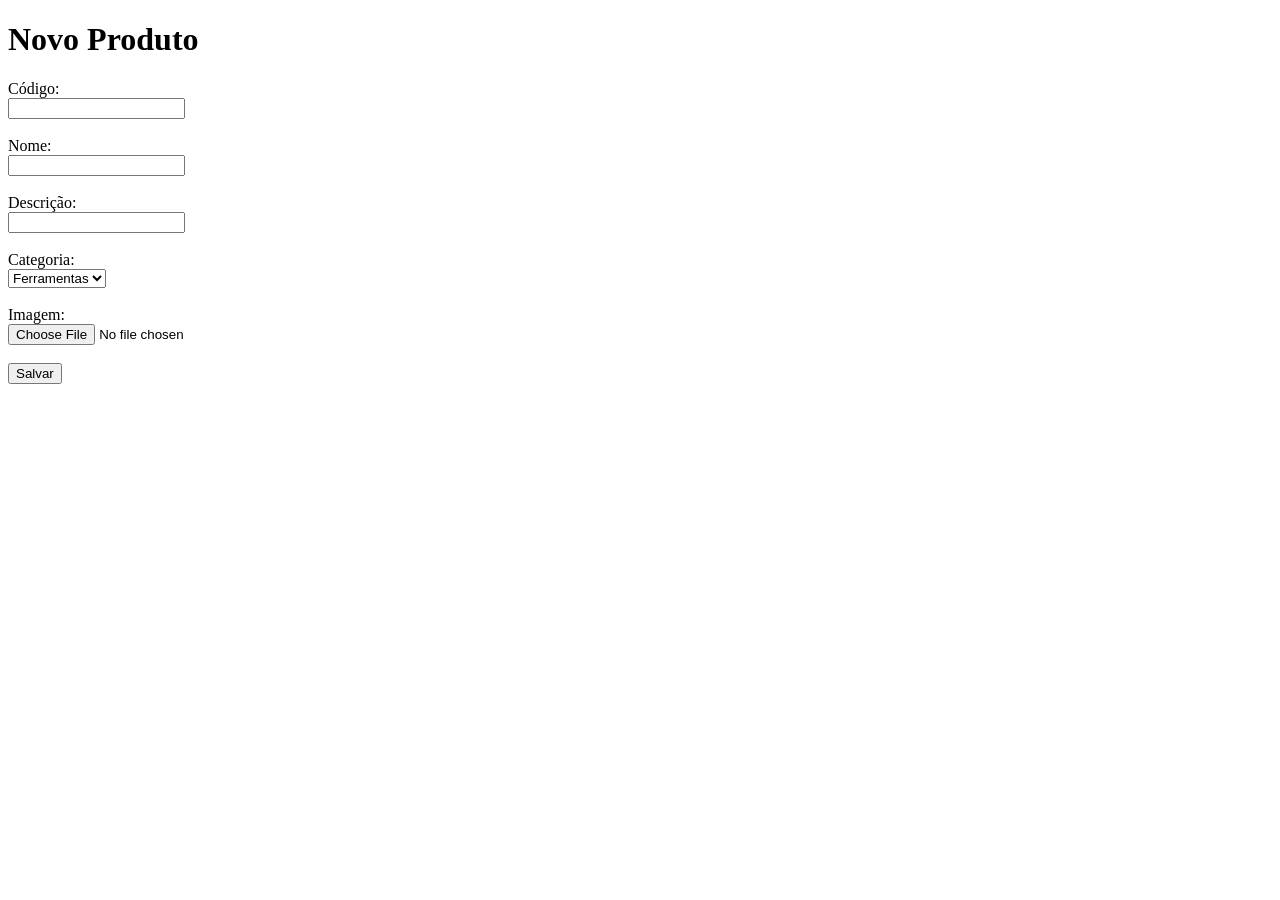
==== templates/cadastrar.html @ e73d3ecf ":tada: commit inicial" ====
<!DOCTYPE html>
<html>

<head>
    <title>Cadastrar Produto</title>
</head>

<body>

    <h1>Novo Produto</h1>

    <form method="POST" enctype="multipart/form-data">

        <label>Código:</label><br>
        <input type="text" name="codigo"><br><br>

        <label>Nome:</label><br>
        <input type="text" name="nome"><br><br>

        <label>Descrição:</label><br>
        <input type="text" name="descricao"><br><br>

        <label>Categoria:</label><br>

        <select name="categoria">

            <option>Ferramentas</option>
            <option>Peças</option>
            <option>Eletrônicos</option>
            <option>Escritório</option>

        </select>

        <br><br>

        <label>Imagem:</label><br>
        <input type="file" name="imagem"><br><br>

        <button type="submit">
            Salvar
        </button>

    </form>

</body>

</html>
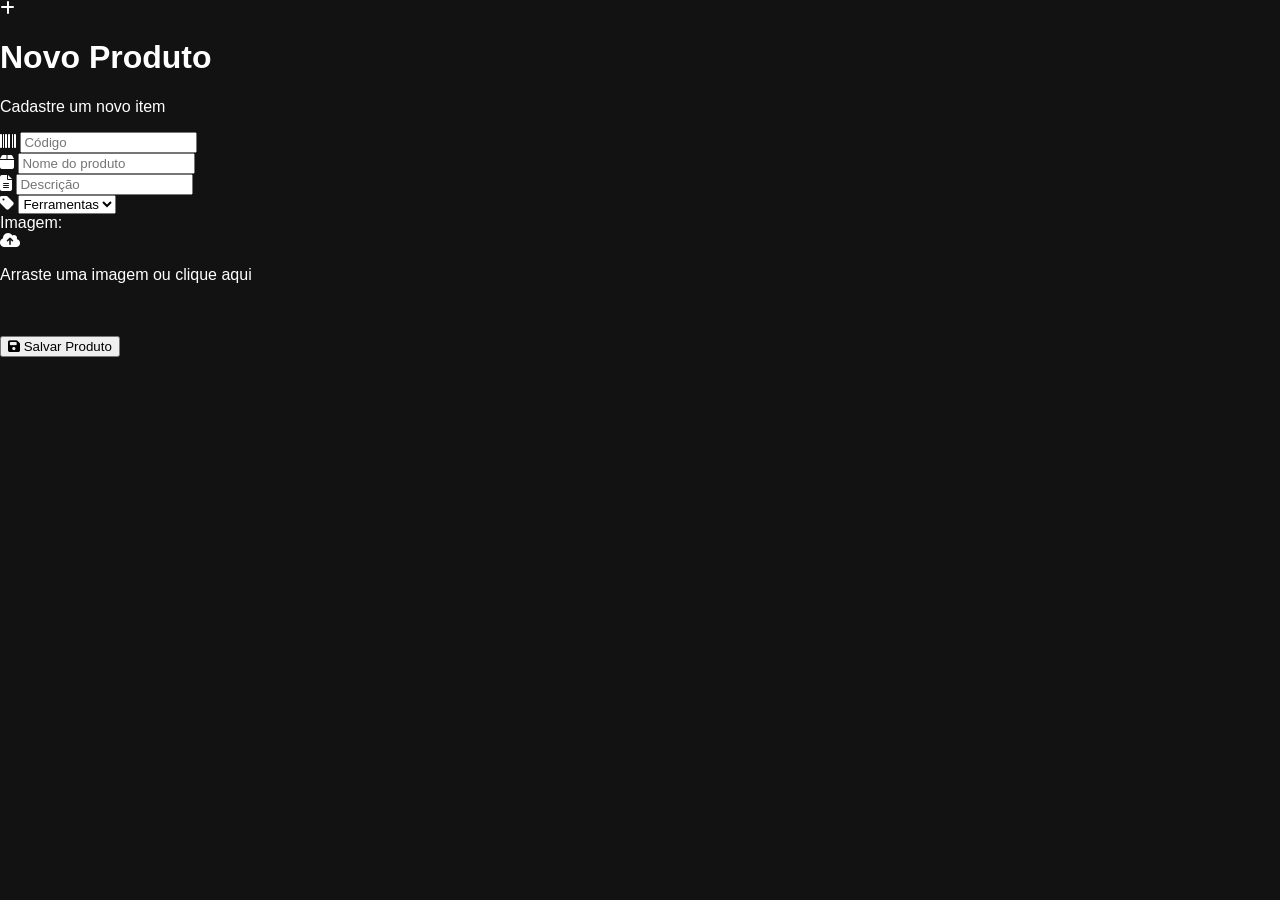
==== commit 104d9aee: "Atualização do projeto" ====
--- a/templates/cadastrar.html
+++ b/templates/cadastrar.html
@@ -2,45 +2,257 @@
 <html>
 
 <head>
+
     <title>Cadastrar Produto</title>
+
+    <link rel="stylesheet" href="/static/style.css">
+
+    <link rel="stylesheet"
+    href="https://cdnjs.cloudflare.com/ajax/libs/font-awesome/6.5.1/css/all.min.css">
+
 </head>
 
-<body>
-
-    <h1>Novo Produto</h1>
-
-    <form method="POST" enctype="multipart/form-data">
-
-        <label>Código:</label><br>
-        <input type="text" name="codigo"><br><br>
-
-        <label>Nome:</label><br>
-        <input type="text" name="nome"><br><br>
-
-        <label>Descrição:</label><br>
-        <input type="text" name="descricao"><br><br>
-
-        <label>Categoria:</label><br>
-
-        <select name="categoria">
-
-            <option>Ferramentas</option>
-            <option>Peças</option>
-            <option>Eletrônicos</option>
-            <option>Escritório</option>
-
-        </select>
-
-        <br><br>
-
-        <label>Imagem:</label><br>
-        <input type="file" name="imagem"><br><br>
-
-        <button type="submit">
-            Salvar
-        </button>
-
-    </form>
+<body class="login-body">
+
+    <div class="login-box">
+
+        <div class="login-logo">
+            <i class="fa-solid fa-plus"></i>
+        </div>
+
+        <h1>Novo Produto</h1>
+
+        <p class="subtitulo">
+            Cadastre um novo item
+        </p>
+
+        <form method="POST" enctype="multipart/form-data">
+
+            <!-- CÓDIGO -->
+
+            <div class="input-group">
+
+                <i class="fa-solid fa-barcode"></i>
+
+                <input
+                    type="text"
+                    name="codigo"
+                    placeholder="Código">
+
+            </div>
+
+            <!-- NOME -->
+
+            <div class="input-group">
+
+                <i class="fa-solid fa-box"></i>
+
+                <input
+                    type="text"
+                    name="nome"
+                    placeholder="Nome do produto">
+
+            </div>
+
+            <!-- DESCRIÇÃO -->
+
+            <div class="input-group">
+
+                <i class="fa-solid fa-file-lines"></i>
+
+                <input
+                    type="text"
+                    name="descricao"
+                    placeholder="Descrição">
+
+            </div>
+
+            <!-- CATEGORIA -->
+
+            <div class="input-group">
+
+                <i class="fa-solid fa-tag"></i>
+
+                <select name="categoria">
+
+                    <option>Ferramentas</option>
+                    <option>Peças</option>
+                    <option>Eletrônicos</option>
+                    <option>Escritório</option>
+
+                </select>
+
+            </div>
+
+            <!-- UPLOAD -->
+
+            <label class="upload-label">
+                Imagem:
+            </label>
+
+            <div
+                class="upload-area"
+                id="uploadArea">
+
+                <i class="fa-solid fa-cloud-arrow-up"></i>
+
+                <p>
+                    Arraste uma imagem
+                    ou clique aqui
+                </p>
+
+                <input
+                    type="file"
+                    name="imagem"
+                    id="imagemInput"
+                    accept="image/*"
+                    hidden>
+
+            </div>
+
+            <!-- PREVIEW -->
+
+            <img
+                id="preview"
+                style="
+                    width:220px;
+                    height:220px;
+                    margin-top:20px;
+                    border-radius:15px;
+                    display:none;
+                    object-fit:cover;
+                    box-shadow:0px 5px 20px rgba(0,0,0,0.4);
+                ">
+
+            <br><br>
+
+            <!-- BOTÃO -->
+
+            <button type="submit">
+
+                <i class="fa-solid fa-floppy-disk"></i>
+                Salvar Produto
+
+            </button>
+
+        </form>
+
+    </div>
+
+    <!-- SCRIPT -->
+
+    <script>
+
+        const uploadArea =
+            document.getElementById(
+                "uploadArea"
+            )
+
+        const inputImagem =
+            document.getElementById(
+                "imagemInput"
+            )
+
+        const preview =
+            document.getElementById(
+                "preview"
+            )
+
+        /* CLICK */
+
+        uploadArea.addEventListener(
+            "click",
+
+            () => {
+
+                inputImagem.click()
+
+            }
+        )
+
+        /* CHANGE */
+
+        inputImagem.addEventListener(
+            "change",
+
+            mostrarPreview
+        )
+
+        /* DRAG */
+
+        uploadArea.addEventListener(
+            "dragover",
+
+            (e) => {
+
+                e.preventDefault()
+
+                uploadArea.classList.add(
+                    "drag"
+                )
+
+            }
+        )
+
+        uploadArea.addEventListener(
+            "dragleave",
+
+            () => {
+
+                uploadArea.classList.remove(
+                    "drag"
+                )
+
+            }
+        )
+
+        uploadArea.addEventListener(
+            "drop",
+
+            (e) => {
+
+                e.preventDefault()
+
+                uploadArea.classList.remove(
+                    "drag"
+                )
+
+                inputImagem.files =
+                    e.dataTransfer.files
+
+                mostrarPreview()
+
+            }
+        )
+
+        /* PREVIEW */
+
+        function mostrarPreview(){
+
+            const arquivo =
+                inputImagem.files[0]
+
+            if(arquivo){
+
+                const reader =
+                    new FileReader()
+
+                reader.onload = function(e){
+
+                    preview.src =
+                        e.target.result
+
+                    preview.style.display =
+                        "block"
+                }
+
+                reader.readAsDataURL(
+                    arquivo
+                )
+            }
+        }
+
+    </script>
 
 </body>
 
--- a/static/style.css
+++ b/static/style.css
@@ -0,0 +1,896 @@
+body{
+    font-family: Arial, Helvetica, sans-serif;
+    background-color: #121212;
+    color: white;
+    margin: 0;
+    padding: 0;
+}
+
+/* TOPO */
+
+.topo{
+    background-color: #1e1e1e;
+    padding: 20px 40px;
+    border-radius: 15px;
+    margin: 25px;
+
+    display: flex;
+    justify-content: space-between;
+    align-items: center;
+
+    box-shadow: 0px 4px 15px rgba(0,0,0,0.4);
+}
+
+.topo h1{
+    margin: 0;
+    color: white;
+    font-size: 32px;
+}
+
+/* BOTÕES DO TOPO */
+
+.acoes-topo{
+    display: flex;
+    align-items: center;
+    gap: 15px;
+}
+
+/* BOTÕES */
+
+.botao,
+.botao-topo{
+    background-color: #007bff;
+    color: white;
+    padding: 14px 26px;
+    border-radius: 12px;
+    text-decoration: none;
+    transition: all 0.3s ease;
+    font-weight: bold;
+
+    display: inline-flex;
+    align-items: center;
+    justify-content: center;
+    gap: 10px;
+
+    border: none;
+    cursor: pointer;
+}
+
+.botao:hover,
+.botao-topo:hover{
+    background-color: #0056b3;
+    transform: scale(1.05);
+}
+
+.sair{
+    background-color: #dc3545;
+}
+
+.sair:hover{
+    background-color: #b02a37;
+}
+
+/* BOTÃO DELETAR */
+
+.deletar{
+    background-color: #dc3545;
+    margin-top: 12px;
+}
+
+.deletar:hover{
+    background-color: #b02a37;
+}
+
+/* FILTROS */
+
+.filtros{
+    display: flex;
+    justify-content: center;
+    flex-wrap: wrap;
+    margin-bottom: 40px;
+}
+
+.filtro-btn{
+    background-color: #1f1f1f;
+    color: white;
+    padding: 14px 26px;
+    border-radius: 12px;
+    text-decoration: none;
+    border: 1px solid #333;
+    transition: all 0.3s ease;
+
+    display: flex;
+    align-items: center;
+    gap: 10px;
+
+    margin: 10px;
+}
+
+.filtro-btn:hover{
+    background-color: #007bff;
+    transform: scale(1.05);
+}
+
+/* PESQUISA */
+
+.barra-pesquisa{
+    text-align: center;
+    margin-bottom: 40px;
+}
+
+.barra-pesquisa input{
+    width: 320px;
+    padding: 12px;
+    border-radius: 10px;
+    border: none;
+    background-color: #2a2a2a;
+    color: white;
+    outline: none;
+}
+
+.barra-pesquisa input::placeholder{
+    color: #999;
+}
+
+.barra-pesquisa button{
+    padding: 12px 18px;
+    border: none;
+    border-radius: 10px;
+    background-color: #007bff;
+    color: white;
+    cursor: pointer;
+    transition: all 0.3s ease;
+    font-weight: bold;
+}
+
+.barra-pesquisa button:hover{
+    background-color: #0056b3;
+    transform: scale(1.05);
+}
+
+/* PRODUTOS */
+
+.container{
+    display: flex;
+    flex-wrap: wrap;
+    gap: 25px;
+    justify-content: center;
+    padding: 20px;
+}
+
+.card{
+    background: #1e1e1e;
+    width: 260px;
+    min-height: 430px;
+    border-radius: 18px;
+    padding: 18px;
+    box-shadow: 0px 4px 15px rgba(0,0,0,0.4);
+    text-align: center;
+
+    transition: all 0.3s ease;
+
+    position: relative;
+    overflow: hidden;
+}
+
+.card:hover{
+    transform: translateY(-10px);
+    box-shadow:
+        0px 0px 20px rgba(0,123,255,0.3),
+        0px 10px 30px rgba(0,0,0,0.5);
+
+    border: 1px solid rgba(0,123,255,0.5);
+}
+
+.card::before{
+    content: "";
+
+    position: absolute;
+
+    top: -50%;
+    left: -50%;
+
+    width: 200%;
+    height: 200%;
+
+    background: linear-gradient(
+        45deg,
+        transparent,
+        rgba(255,255,255,0.08),
+        transparent
+    );
+
+    transform: rotate(25deg);
+
+    transition: 0.7s;
+
+    opacity: 0;
+}
+
+.card:hover::before{
+    opacity: 1;
+
+    animation: brilho 1.5s linear;
+}
+
+@keyframes brilho{
+
+    0%{
+        transform:
+            translateX(-100%)
+            rotate(25deg);
+    }
+
+    100%{
+        transform:
+            translateX(100%)
+            rotate(25deg);
+    }
+}
+
+.card img{
+    width: 100%;
+    height: 200px;
+    object-fit: cover;
+    border-radius: 12px;
+
+    transition: all 0.3s ease;
+}
+
+.card:hover img{
+    transform: scale(1.03);
+}
+
+.card h3{
+    color: white;
+    margin-top: 15px;
+    font-size: 24px;
+}
+
+.card p{
+    color: #cccccc;
+    line-height: 1.5;
+}
+
+/* FAVORITO */
+
+.favorito-btn{
+    position: absolute;
+    top: 15px;
+    right: 15px;
+
+    width: 45px;
+    height: 45px;
+
+    border: none;
+    border-radius: 50%;
+
+    background: rgba(0,0,0,0.5);
+
+    color: white;
+
+    cursor: pointer;
+
+    font-size: 18px;
+
+    transition: 0.3s;
+
+    z-index: 10;
+}
+
+.favorito-btn.ativo{
+    background: #ff004c;
+    color: white;
+}
+.favorito-btn{
+    display: flex;
+    align-items: center;
+    justify-content: center;
+
+    text-decoration: none;
+}
+
+.favorito-btn:hover{
+    transform: scale(1.1);
+}
+
+.favorito-btn.ativo{
+    background: #ff004c;
+    color: white;
+}
+
+/* LINK DO PRODUTO */
+
+.produto-link{
+    text-decoration: none;
+    color: white;
+    display: block;
+}
+
+/* DASHBOARD */
+
+.dashboard{
+    display: flex;
+    justify-content: center;
+    gap: 25px;
+
+    flex-wrap: wrap;
+
+    margin-bottom: 40px;
+}
+
+.dash-card{
+    width: 220px;
+
+    padding: 25px;
+
+    border-radius: 20px;
+
+    background: linear-gradient(
+        135deg,
+        rgba(0,123,255,0.15),
+        rgba(255,255,255,0.05)
+    );
+
+    border: 1px solid rgba(255,255,255,0.1);
+
+    text-align: center;
+
+    transition: 0.3s;
+
+    box-shadow: 0px 5px 20px rgba(0,0,0,0.3);
+}
+
+.dash-card:hover{
+    transform: translateY(-8px) scale(1.03);
+
+    box-shadow:
+        0px 10px 30px rgba(0,123,255,0.3);
+}
+
+.dash-card i{
+    font-size: 40px;
+
+    color: #007bff;
+
+    margin-bottom: 15px;
+}
+
+.dash-card h2{
+    font-size: 35px;
+
+    margin: 0;
+
+    color: white;
+}
+
+.dash-card p{
+    color: #aaa;
+
+    margin-top: 10px;
+
+    font-size: 18px;
+}
+
+/* ESTATÍSTICAS */
+
+.estatisticas{
+    display: flex;
+    gap: 20px;
+    margin: 30px 20px;
+    flex-wrap: wrap;
+}
+
+.estatistica-card{
+    background: #111827;
+    padding: 20px;
+    border-radius: 20px;
+    display: flex;
+    align-items: center;
+    gap: 15px;
+    min-width: 250px;
+    color: white;
+}
+
+.estatistica-card i{
+    font-size: 30px;
+    color: #0d6efd;
+}
+
+.estatistica-card h3{
+    margin: 0;
+    font-size: 24px;
+}
+
+.estatistica-card p{
+    margin: 0;
+    opacity: 0.8;
+}
+
+/* SIDEBAR */
+
+.sidebar{
+    width: 80px;
+
+    height: 100vh;
+
+    position: fixed;
+
+    left: 0;
+    top: 0;
+
+    background: #0f172a;
+
+    padding-top: 90px;
+
+    overflow: hidden;
+
+    transition: 0.3s;
+
+    z-index: 999;
+}
+
+.sidebar.active{
+    width: 250px;
+}
+
+.sidebar h2{
+    opacity: 0;
+    transition: 0.3s;
+    white-space: nowrap;
+}
+
+.sidebar.active h2{
+    opacity: 1;
+}
+
+.sidebar a{
+    display: flex;
+    align-items: center;
+
+    gap: 15px;
+
+    color: #ccc;
+
+    text-decoration: none;
+
+    padding: 18px;
+
+    transition: 0.3s;
+
+    white-space: nowrap;
+}
+
+.sidebar a:hover{
+    background: #007bff;
+    color: white;
+}
+
+.sidebar span{
+    opacity: 1;
+    transition: 0.2s;
+}
+
+.sidebar:not(.active) span{
+    display: none;
+}
+
+.sidebar:not(.active) a{
+    justify-content: center;
+}
+
+/* CONTEÚDO */
+
+.conteudo{
+    margin-left: 90px;
+    transition: 0.3s;
+}
+
+.sidebar.active ~ .conteudo{
+    margin-left: 260px;
+}
+
+/* BOTÃO MENU */
+
+.menu-btn{
+    position: fixed;
+
+    top: 20px;
+    left: 20px;
+
+    z-index: 1000;
+
+    background: #007bff;
+    color: white;
+
+    border: none;
+
+    width: 50px;
+    height: 50px;
+
+    border-radius: 12px;
+
+    cursor: pointer;
+
+    font-size: 20px;
+
+    transition: 0.3s;
+}
+
+.menu-btn:hover{
+    background: #0056b3;
+}
+
+/* ADMIN PREMIUM */
+
+.admin-topo{
+    display: flex;
+
+    justify-content: space-between;
+    align-items: center;
+
+    margin: 20px;
+    margin-bottom: 30px;
+
+    padding: 25px;
+
+    border-radius: 20px;
+
+    background: linear-gradient(
+        135deg,
+        rgba(0,123,255,0.15),
+        rgba(139,92,246,0.12)
+    );
+
+    border: 1px solid rgba(255,255,255,0.08);
+
+    box-shadow:
+        0px 8px 25px rgba(0,0,0,0.35);
+}
+
+.admin-topo h2{
+    margin: 0;
+    color: white;
+    font-size: 30px;
+}
+
+.admin-topo p{
+    color: #aaa;
+    margin-top: 8px;
+}
+
+.relogio{
+    background: rgba(255,255,255,0.05);
+
+    padding: 15px 25px;
+
+    border-radius: 15px;
+
+    font-size: 22px;
+
+    color: white;
+
+    display: flex;
+    align-items: center;
+    gap: 12px;
+}
+
+/* MODAL */
+
+.modal{
+    position: fixed;
+
+    top: 0;
+    left: 0;
+
+    width: 100%;
+    height: 100%;
+
+    background: rgba(0,0,0,0.7);
+
+    display: none;
+
+    justify-content: center;
+    align-items: center;
+
+    z-index: 999999;
+}
+
+.modal.active{
+    display: flex;
+}
+
+.modal-box{
+    background: #1a1a1a;
+
+    width: 350px;
+
+    padding: 30px;
+
+    border-radius: 20px;
+
+    text-align: center;
+
+    color: white;
+
+    box-shadow:
+        0px 10px 40px rgba(0,0,0,0.5);
+}
+
+.modal-box i{
+    font-size: 45px;
+
+    color: #ff3b3b;
+
+    margin-bottom: 15px;
+}
+
+.modal-box p{
+    color: #aaa;
+}
+
+.modal-botoes{
+    display: flex;
+    gap: 10px;
+    margin-top: 20px;
+}
+
+.cancelar,
+.confirmar{
+    flex: 1;
+    padding: 12px;
+    border-radius: 12px;
+    text-decoration: none;
+    border: none;
+    font-weight: bold;
+    cursor: pointer;
+}
+
+.cancelar{
+    background: #333;
+    color: white;
+}
+
+.confirmar{
+    background: #ff3b3b;
+    color: white;
+}
+
+/* TOAST */
+
+.toast{
+    position: fixed;
+
+    top: 30px;
+    right: 30px;
+
+    background: rgba(20,20,20,0.95);
+
+    color: white;
+
+    padding: 18px 25px;
+
+    border-radius: 15px;
+
+    display: flex;
+    align-items: center;
+    gap: 12px;
+
+    box-shadow:
+        0px 10px 30px rgba(0,0,0,0.4);
+
+    border-left: 5px solid #00ff88;
+
+    z-index: 99999;
+
+    opacity: 0;
+
+    transform: translateX(120px);
+
+    transition: 0.4s;
+}
+
+.toast.show{
+    opacity: 1;
+    transform: translateX(0);
+}
+
+.toast i{
+    color: #00ff88;
+    font-size: 22px;
+}
+
+/* IMAGEM DO PRODUTO */
+
+.produto-img{
+
+    width: 100%;
+    max-width: 350px;
+
+    height: 350px;
+
+    object-fit: cover;
+
+    border-radius: 20px;
+
+    display: block;
+
+    margin: auto;
+}
+
+
+   /* VISUALIZAR PRODUTO */
+
+.produto-view{
+
+    width: 90%;
+    max-width: 700px;
+
+    background: #111827;
+
+    border-radius: 25px;
+
+    padding: 40px;
+
+    margin: 40px auto;
+
+    display: flex;
+    flex-direction: column;
+
+    align-items: center;
+    justify-content: center;
+
+    text-align: center;
+
+    gap: 25px;
+
+    color: white;
+
+    box-shadow:
+        0px 10px 40px rgba(0,0,0,0.4);
+}
+
+/* IMAGEM */
+
+.produto-img{
+
+    width: 100%;
+    max-width: 350px;
+
+    height: 350px;
+
+    object-fit: cover;
+
+    border-radius: 20px;
+
+    display: block;
+
+    margin: auto;
+
+    box-shadow:
+        0px 8px 25px rgba(0,0,0,0.4);
+}
+
+/* INFORMAÇÕES */
+
+.produto-info{
+
+    width: 100%;
+}
+
+.produto-info h1{
+
+    font-size: 38px;
+
+    margin-bottom: 20px;
+
+    color: white;
+}
+
+.produto-info p{
+
+    font-size: 18px;
+
+    color: #cbd5e1;
+
+    margin-bottom: 12px;
+
+    line-height: 1.6;
+}
+
+/* BOTÕES */
+
+.produto-botoes{
+
+    margin-top: 25px;
+
+    display: flex;
+    justify-content: center;
+    flex-wrap: wrap;
+
+    gap: 15px;
+}
+
+/* RESPONSIVO */
+
+@media(max-width:768px){
+
+    .produto-view{
+
+        width: 95%;
+
+        padding: 25px;
+    }
+
+    .produto-img{
+
+        max-width: 100%;
+
+        height: 280px;
+    }
+
+    .produto-info h1{
+
+        font-size: 30px;
+    }
+
+    .produto-info p{
+
+        font-size: 16px;
+    }
+}
+
+/* =========================
+   DARK MODE
+========================= */
+
+body.dark{
+    background: #0f172a;
+    color: white;
+}
+
+body.dark .topo,
+body.dark .card,
+body.dark .sidebar,
+body.dark .dash-card,
+body.dark .admin-topo,
+body.dark .estatistica-card,
+body.dark .modal-box,
+body.dark .produto-view{
+    background: #1e293b;
+    color: white;
+}
+
+body.dark .barra-pesquisa input{
+    background: #0f172a;
+    color: white;
+    border: 1px solid #334155;
+}
+
+body.dark .barra-pesquisa input::placeholder{
+    color: #94a3b8;
+}
+
+body.dark .filtro-btn{
+    background: #1e293b;
+    color: white;
+    border: 1px solid #334155;
+}
+
+body.dark .filtro-btn:hover{
+    background: #2563eb;
+}
+
+body.dark .card p,
+body.dark .produto-info p,
+body.dark .admin-topo p{
+    color: #cbd5e1;
+}
+
+body.dark .relogio{
+    background: rgba(255,255,255,0.08);
+}
+
+body.dark .modal{
+    background: rgba(0,0,0,0.8);
+}
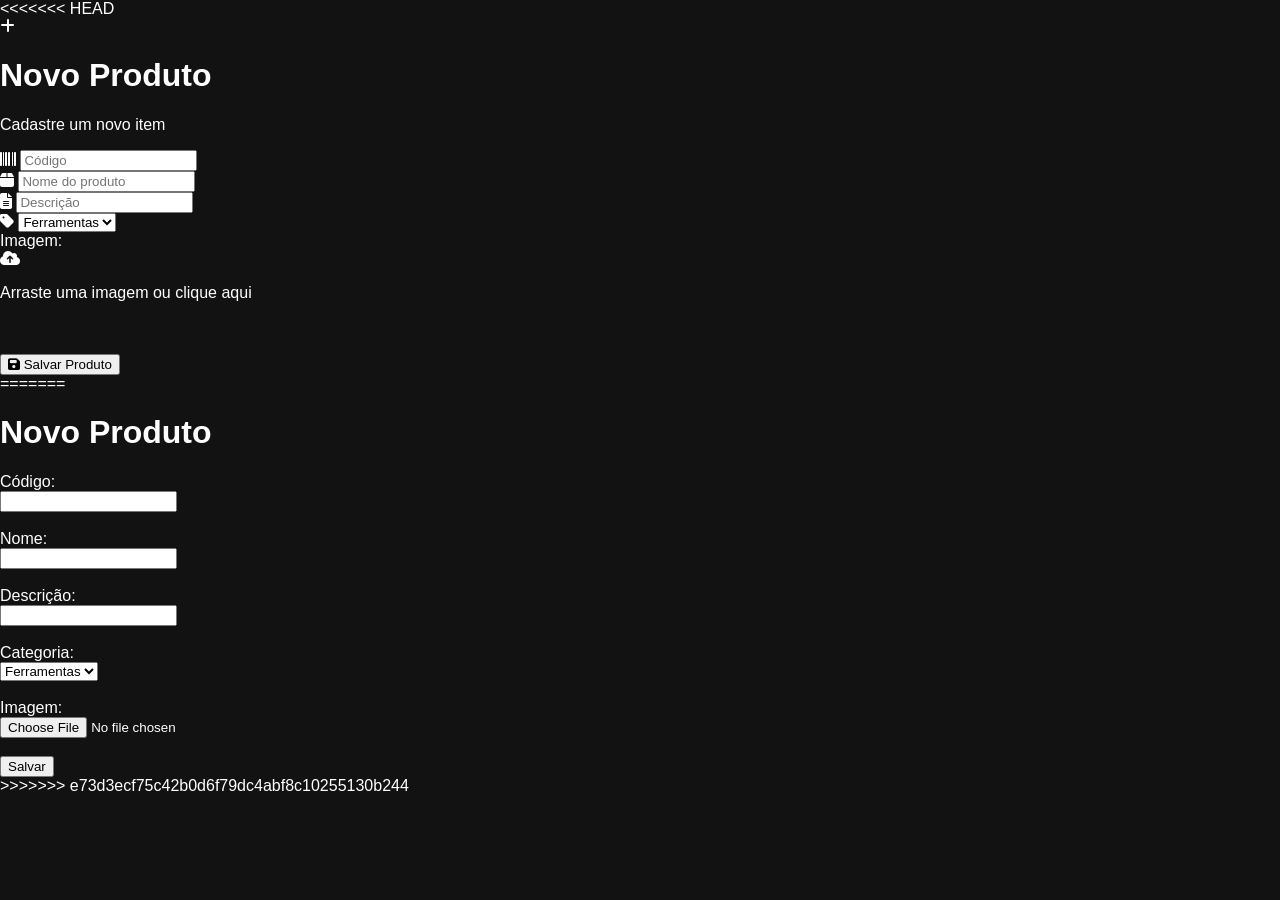
==== commit 6bae0373: "Atualização completa" ====
--- a/templates/cadastrar.html
+++ b/templates/cadastrar.html
@@ -2,6 +2,7 @@
 <html>
 
 <head>
+<<<<<<< HEAD
 
     <title>Cadastrar Produto</title>
 
@@ -253,6 +254,47 @@
         }
 
     </script>
+=======
+    <title>Cadastrar Produto</title>
+</head>
+
+<body>
+
+    <h1>Novo Produto</h1>
+
+    <form method="POST" enctype="multipart/form-data">
+
+        <label>Código:</label><br>
+        <input type="text" name="codigo"><br><br>
+
+        <label>Nome:</label><br>
+        <input type="text" name="nome"><br><br>
+
+        <label>Descrição:</label><br>
+        <input type="text" name="descricao"><br><br>
+
+        <label>Categoria:</label><br>
+
+        <select name="categoria">
+
+            <option>Ferramentas</option>
+            <option>Peças</option>
+            <option>Eletrônicos</option>
+            <option>Escritório</option>
+
+        </select>
+
+        <br><br>
+
+        <label>Imagem:</label><br>
+        <input type="file" name="imagem"><br><br>
+
+        <button type="submit">
+            Salvar
+        </button>
+
+    </form>
+>>>>>>> e73d3ecf75c42b0d6f79dc4abf8c10255130b244
 
 </body>
 
--- a/static/style.css
+++ b/static/style.css
@@ -32,7 +32,14 @@
 .acoes-topo{
     display: flex;
     align-items: center;
+<<<<<<< HEAD
     gap: 15px;
+=======
+}
+
+.botao-topo{
+    margin-left: 20px;
+>>>>>>> e73d3ecf75c42b0d6f79dc4abf8c10255130b244
 }
 
 /* BOTÕES */
@@ -47,6 +54,7 @@
     transition: all 0.3s ease;
     font-weight: bold;
 
+<<<<<<< HEAD
     display: inline-flex;
     align-items: center;
     justify-content: center;
@@ -54,6 +62,12 @@
 
     border: none;
     cursor: pointer;
+=======
+    display: flex;
+    align-items: center;
+    justify-content: center;
+    gap: 10px;
+>>>>>>> e73d3ecf75c42b0d6f79dc4abf8c10255130b244
 }
 
 .botao:hover,
@@ -168,13 +182,17 @@
     text-align: center;
 
     transition: all 0.3s ease;
+<<<<<<< HEAD
 
     position: relative;
     overflow: hidden;
+=======
+>>>>>>> e73d3ecf75c42b0d6f79dc4abf8c10255130b244
 }
 
 .card:hover{
     transform: translateY(-10px);
+<<<<<<< HEAD
     box-shadow:
         0px 0px 20px rgba(0,123,255,0.3),
         0px 10px 30px rgba(0,0,0,0.5);
@@ -226,6 +244,9 @@
             translateX(100%)
             rotate(25deg);
     }
+=======
+    box-shadow: 0px 12px 30px rgba(0,0,0,0.5);
+>>>>>>> e73d3ecf75c42b0d6f79dc4abf8c10255130b244
 }
 
 .card img{
@@ -252,6 +273,7 @@
     line-height: 1.5;
 }
 
+<<<<<<< HEAD
 /* FAVORITO */
 
 .favorito-btn{
@@ -809,10 +831,108 @@
     flex-wrap: wrap;
 
     gap: 15px;
+=======
+/* LOGIN */
+
+html, body{
+    height: 100%;
+    margin: 0;
+}
+
+.login-body{
+    display: flex;
+    justify-content: center;
+    align-items: center;
+
+    min-height: 100vh;
+
+    background: linear-gradient(
+        135deg,
+        #0f172a,
+        #111827,
+        #1e3a8a
+    );
+}
+
+.login-box{
+    width: 350px;
+
+    padding: 40px;
+
+    border-radius: 20px;
+
+    background: rgba(30,30,30,0.9);
+
+    backdrop-filter: blur(10px);
+
+    box-shadow: 0px 10px 30px rgba(0,0,0,0.5);
+
+    text-align: center;
+}
+
+.login-logo{
+    font-size: 60px;
+    color: #007bff;
+    margin-bottom: 20px;
+}
+
+.subtitulo{
+    color: #999;
+    margin-bottom: 30px;
+}
+
+.input-group{
+    background: #2a2a2a;
+    border-radius: 10px;
+    padding: 12px;
+    margin-bottom: 20px;
+
+    display: flex;
+    align-items: center;
+    gap: 10px;
+}
+
+.input-group i{
+    color: #999;
+}
+
+.input-group input{
+    background: transparent;
+    border: none;
+    outline: none;
+
+    color: white;
+    width: 100%;
+    font-size: 16px;
+}
+
+.login-box button{
+    width: 100%;
+    padding: 14px;
+
+    border: none;
+    border-radius: 10px;
+
+    background: #007bff;
+    color: white;
+
+    font-size: 16px;
+    font-weight: bold;
+
+    cursor: pointer;
+
+    transition: 0.3s;
+}
+
+.login-box button:hover{
+    background: #0056b3;
+    transform: scale(1.03);
+>>>>>>> e73d3ecf75c42b0d6f79dc4abf8c10255130b244
 }
 
 /* RESPONSIVO */
 
+<<<<<<< HEAD
 @media(max-width:768px){
 
     .produto-view{
@@ -893,4 +1013,51 @@
 
 body.dark .modal{
     background: rgba(0,0,0,0.8);
+=======
+@media (max-width: 768px){
+
+    .topo{
+        flex-direction: column;
+        gap: 20px;
+        text-align: center;
+    }
+
+    .acoes-topo{
+        flex-direction: column;
+        width: 100%;
+        align-items: center;
+    }
+
+    .botao-topo{
+        margin: 10px 0;
+    }
+
+    .filtros{
+        flex-direction: column;
+        align-items: center;
+    }
+
+    .filtro-btn{
+        width: 90%;
+        justify-content: center;
+    }
+
+    .container{
+        flex-direction: column;
+        align-items: center;
+    }
+
+    .card{
+        width: 90%;
+    }
+
+    .barra-pesquisa input{
+        width: 90%;
+        margin-bottom: 10px;
+    }
+
+    .barra-pesquisa button{
+        width: 95%;
+    }
+>>>>>>> e73d3ecf75c42b0d6f79dc4abf8c10255130b244
 }
